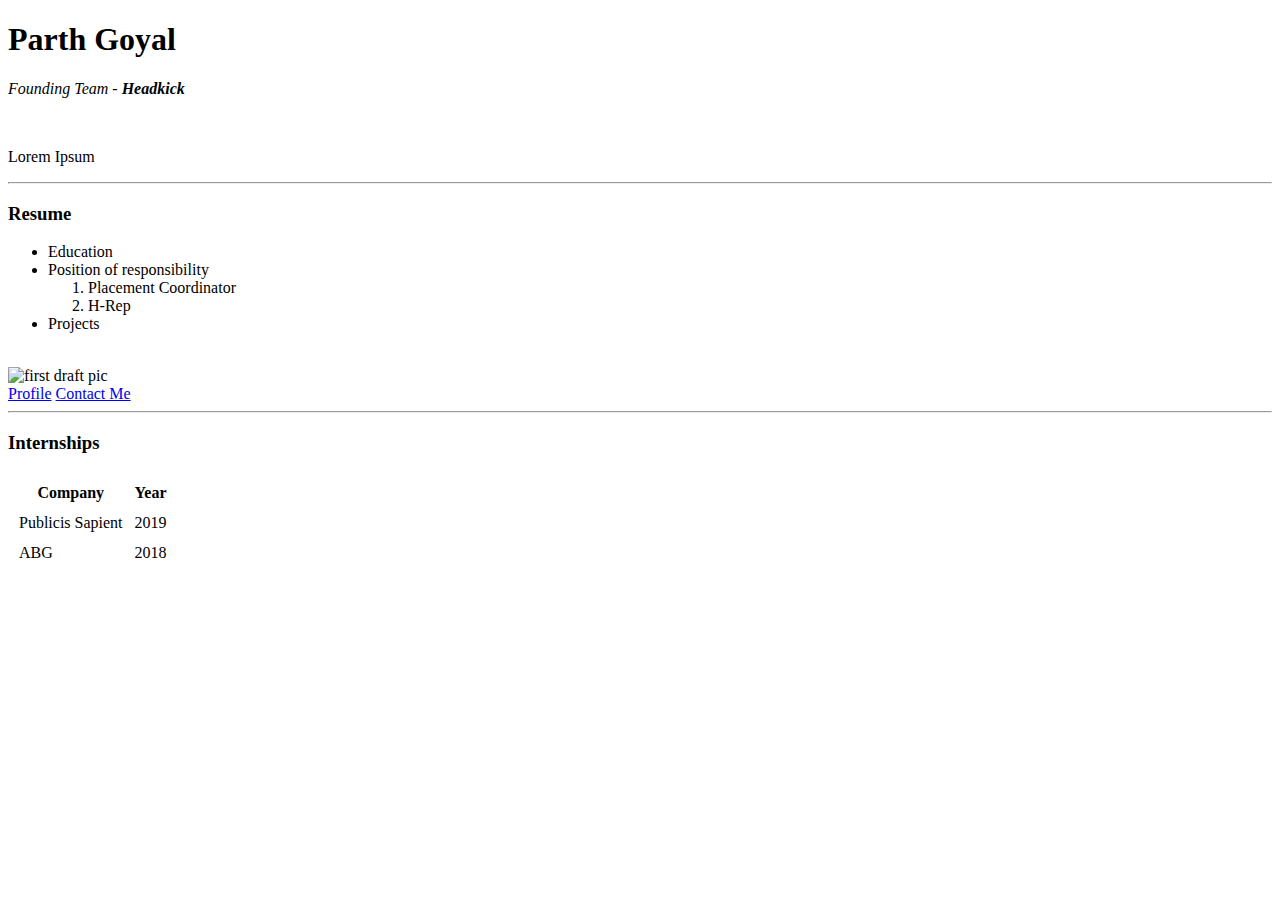
==== index.html @ 9b20aa28 "Add files via upload" ====
<!DOCTYPE html>
<html lang="en">
<head>
    <meta charset="UTF-8">
    <meta name="viewport" content="width=device-width, initial-scale=1.0">
    <title>HTML Site Draft 1</title>
</head>
<body>
    <h1> Parth Goyal </h1>
    <p><em>Founding Team - <strong>Headkick</strong></em></p>
    <br>
    <p>Lorem Ipsum</p>
    <hr>
    <h3>Resume</h3>
    <ul>
        <li>Education</li>
        <li>Position of responsibility
            <ol>
                <li>Placement Coordinator</li>
                <li>H-Rep</li>
            </ol>
        </li>
        <li>Projects</li>
    </ul>
    <br>
    <img src = "https://lh3.googleusercontent.com/proxy/5hudbbfVjyk0zGQTwld2etGJ8oYxx9ip64Tmlh3uNekg-ecNc7oZ4gWk-jwv_yGZiBh6AOqau7ooqSK2GnIaxaizj_4vozNb7hmJNbUgQbmw-Ibceupyy9p4lAWcK0PkiA_nAhiaje7ldLU" alt ="first draft pic">
    <br>
    <a href="https://www.linkedin.com/in/parthgoyal8/">Profile</a>
    <a href="content.html">Contact Me</a>
    <hr >
    <h3>Internships</h3>
    <table cellspacing="10">
        <thead>
            <tr>
                <th>Company</th>
                <th>Year</th>
            </tr>
        </thead>
        <tbody>
        <tr>
            <td>Publicis Sapient</td>
            <td>2019</td>
        </tr>
        <tr>
            <td>ABG</td>
            <td>2018</td>
        </tr>
    </tbody>
    </table>

</body>
</html>
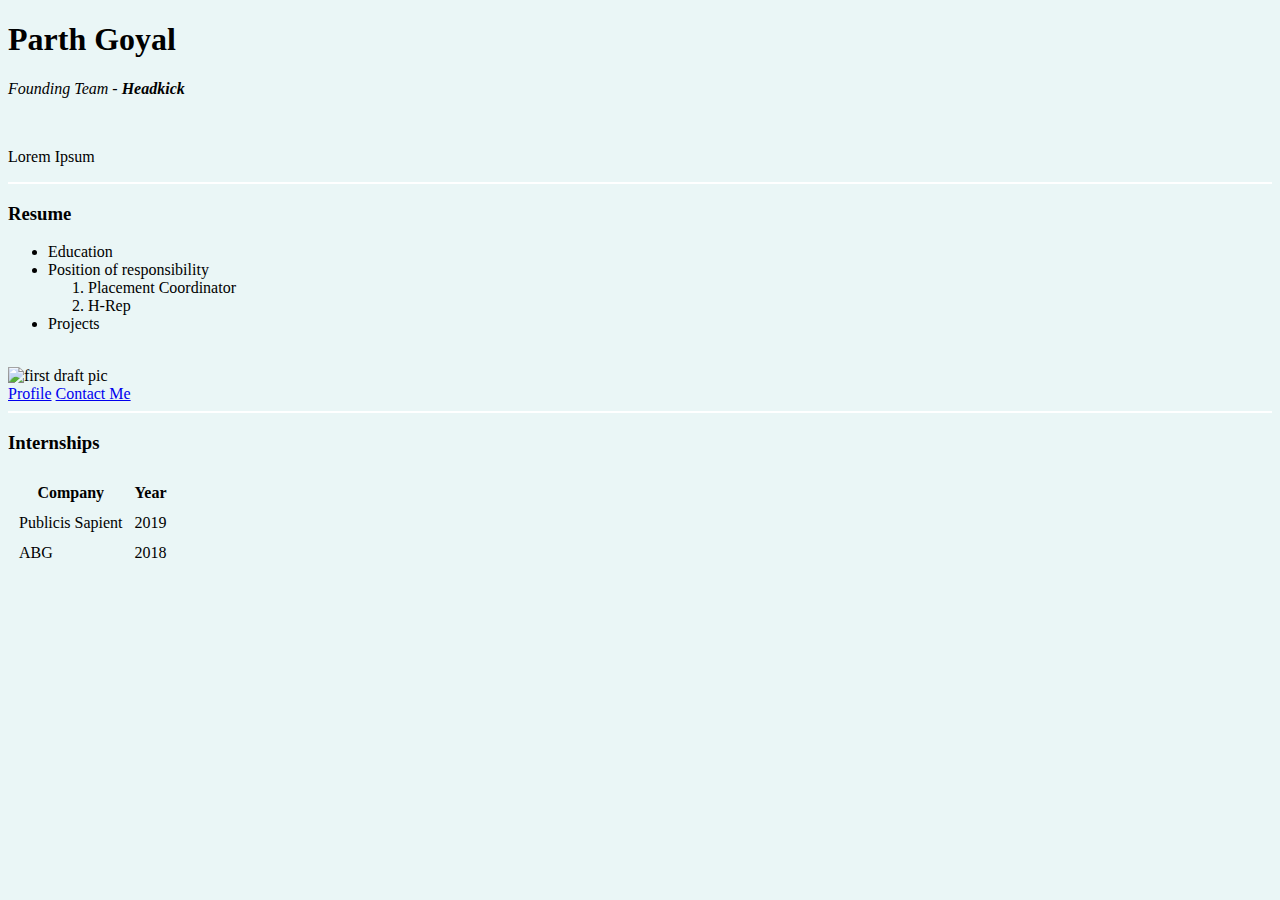
==== commit e928eb4a: "External CSS" ====
--- a/index.html
+++ b/index.html
@@ -4,6 +4,7 @@
     <meta charset="UTF-8">
     <meta name="viewport" content="width=device-width, initial-scale=1.0">
     <title>HTML Site Draft 1</title>
+    <link rel="stylesheet" href="css/styles.css">
 </head>
 <body>
     <h1> Parth Goyal </h1>
@@ -25,7 +26,7 @@
     <br>
     <img src = "https://lh3.googleusercontent.com/proxy/5hudbbfVjyk0zGQTwld2etGJ8oYxx9ip64Tmlh3uNekg-ecNc7oZ4gWk-jwv_yGZiBh6AOqau7ooqSK2GnIaxaizj_4vozNb7hmJNbUgQbmw-Ibceupyy9p4lAWcK0PkiA_nAhiaje7ldLU" alt ="first draft pic">
     <br>
-    <a href="https://www.linkedin.com/in/parthgoyal8/">Profile</a>
+    <a href="https://www.linkedin.com/in/parthgoyal1/">Profile</a>
     <a href="content.html">Contact Me</a>
     <hr >
     <h3>Internships</h3>
--- a/css/styles.css
+++ b/css/styles.css
@@ -0,0 +1,8 @@
+body {
+    background-color: #eaf6f6;
+}
+hr {
+    background-color: white;
+    border-style: none;
+    height: 2px;
+}